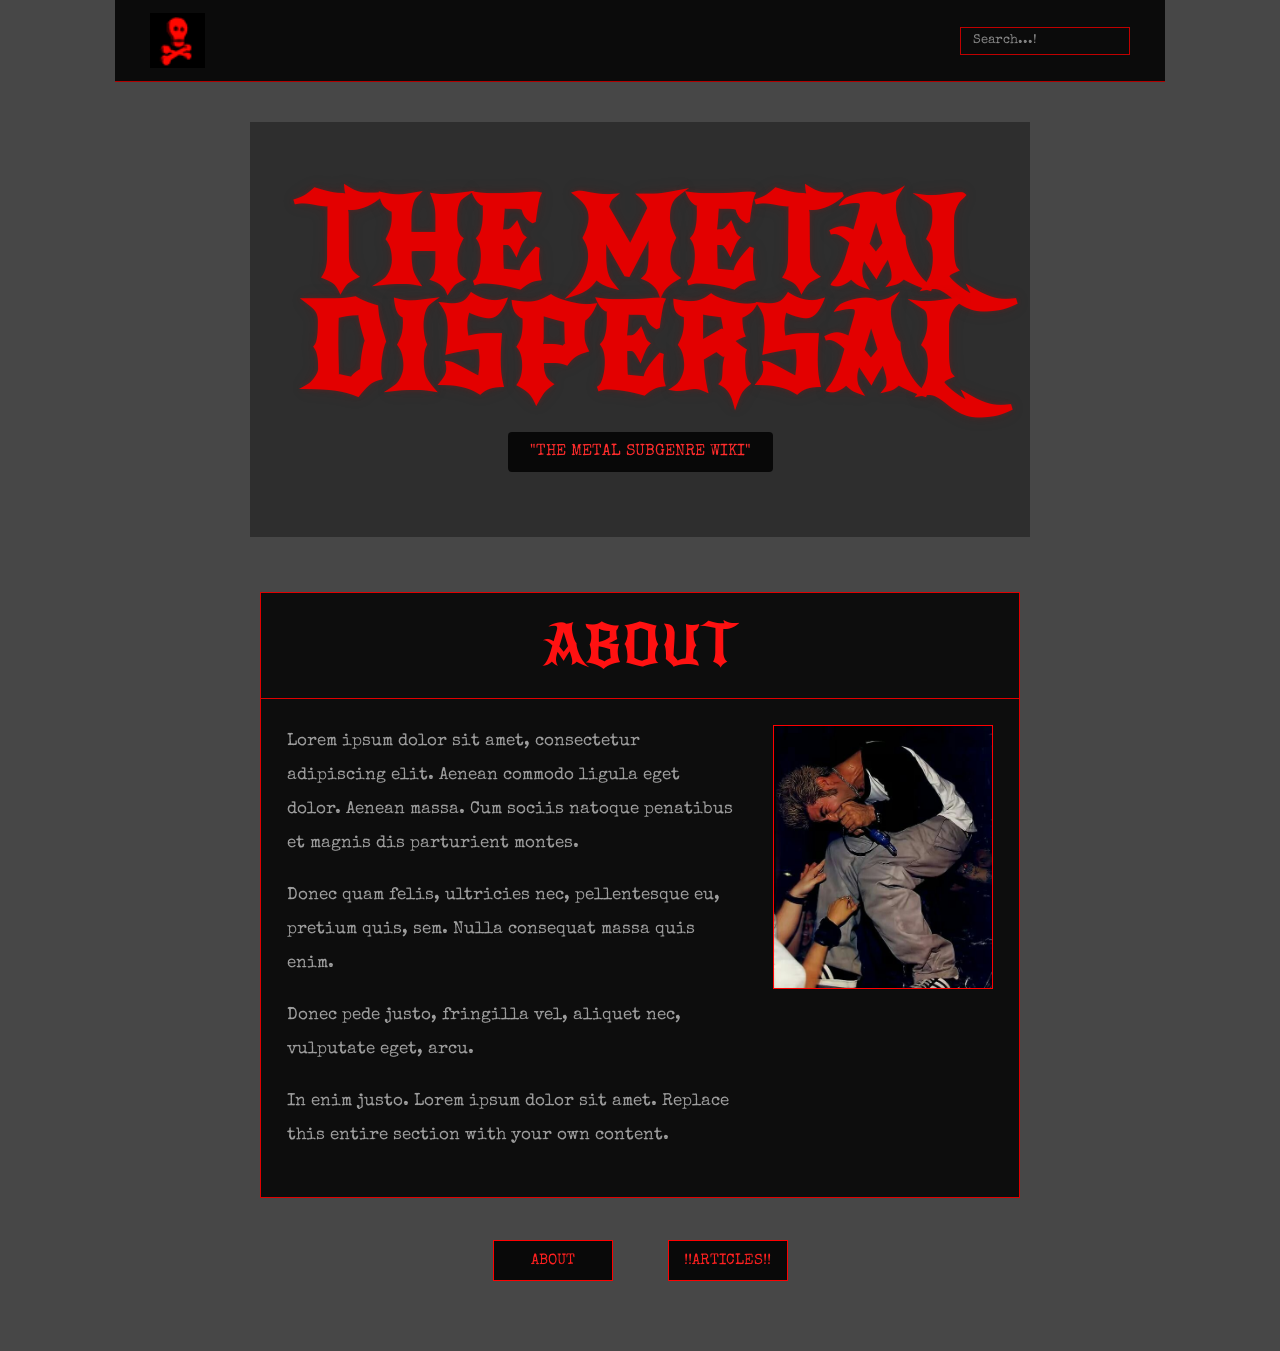
==== index.html @ 51d66cff "Add files via upload" ====
<!DOCTYPE html>
<html lang="en">

<head>

    <meta charset="UTF-8">
    <meta name="viewport" content="width=device-width, initial-scale=1.0">

    <title>The Metal Dispersal</title>

    <link rel="stylesheet" href="CSS/style.css">

    <!-- Fonts -->
    <link href="https://fonts.googleapis.com/css2?family=New+Rocker&family=Special+Elite&display=swap" rel="stylesheet">

</head>

<body>

<div class="background-overlay">

    <!-- ================= HEADER ================= -->

    <header class="topbar">

        <div class="logo">

            <!-- remember 2 use this 4 every fuckass page-->
            <a href="index.html"><img src="IMG/evilskull.gif" alt="Logo"></a>
            

        </div>

        <div class="marquee">

            <div class="marquee-track">

                Welcome to The Metal Dispersal! • Welcome to The Metal Dispersal! • Welcome to The Metal Dispersal! •

            </div>

        </div>

        <div class="search">

            <input type="text" placeholder="Search...!">

        </div>

    </header>


    <!-- ================= HERO ================= -->

    <section class="hero">

        <div class="hero-overlay">

            <h1>

                THE METAL<br>
                DISPERSAL

            </h1>

            <div class="hero-subtitle">

                "THE METAL SUBGENRE WIKI"

            </div>

        </div>

    </section>



    <!-- ================= ABOUT ================= -->

    <section class="content-box">

        <div class="section-title">

            ABOUT

        </div>

        <div class="content">

            <div class="article">

                <p>

                    Lorem ipsum dolor sit amet, consectetur adipiscing elit.
                    Aenean commodo ligula eget dolor.
                    Aenean massa.
                    Cum sociis natoque penatibus et magnis dis parturient montes.

                </p>

                <p>

                    Donec quam felis, ultricies nec,
                    pellentesque eu,
                    pretium quis,
                    sem.

                    Nulla consequat massa quis enim.

                </p>

                <p>

                    Donec pede justo,
                    fringilla vel,
                    aliquet nec,
                    vulputate eget,
                    arcu.

                </p>

                <p>

                    In enim justo.
                    Lorem ipsum dolor sit amet.
                    Replace this entire section with your own content.

                </p>

            </div>


            <div class="image-box">

                <img src="IMG/chino.jpg" alt="chino moreno!">

            </div>

        </div>

    </section>



    <!-- ================= BUTTONS ================= -->

    <section class="menu-buttons">

        <a href="index.html" class="btn">ABOUT</a>

        <a href="articlespage.html" class="btn">!!ARTICLES!!</a>

    </section>


</div>

</body>

</html>
---- CSS/style.css ----
/* =========================
   THE METAL DISPERSAL
   style.css
=========================*/

*{
    margin:0;
    padding:0;
    box-sizing:border-box;
}

html{
    scroll-behavior:smooth;
}

body{

    background:
    linear-gradient(rgba(0,0,0,.72),rgba(0,0,0,.72)),
    url("https://gcdnb.pbrd.co/images/L914qjxin8GW.jpg");

    background-size:cover;

    font-family:"Special Elite", monospace;

    color:#bdbdbd;
}


/* MAIN WRAPPER */

.background-overlay{

    width:1050px;

    margin:auto;

    min-height:100vh;

}



/* =========================
        HEADER
========================= */

.topbar{

    width:100%;

    height:82px;

    display:flex;

    align-items:center;

    justify-content:space-between;

    padding:0 35px;

    background:rgba(8,8,8,.95);

    border-bottom:1px solid #b00000;

}


/* LOGO */

.logo{

    width:70px;

}

.logo img{

    width:55px;

    display:block;

}



/* =========================
        MARQUEE
========================= */

.marquee{

    flex:1;

    margin:0 40px;

    overflow:hidden;

    white-space:nowrap;

}

.marquee-track{

    display:inline-block;

    padding-left:100%;

    color:#df1010;

    font-size:18px;

    letter-spacing:7px;

    animation:marquee 18s linear infinite;

}

@keyframes marquee{

    from{

        transform:translateX(0);

    }

    to{

        transform:translateX(-100%);

    }

}



/* =========================
      SEARCH BAR
========================= */

.search input{

    width:170px;

    height:28px;

    background:#0b0b0b;

    border:1px solid #c00000;

    color:#cfcfcf;

    padding-left:12px;

    outline:none;

    font-family:"Special Elite";

}

.search input::placeholder{

    color:#888;

}



/* =========================
        HERO
========================= */

.hero{

    margin-top:40px;

    display:flex;

    justify-content:center;

}

.hero-overlay{

    width:780px;

    background:rgba(0,0,0,.35);

    text-align:center;

    padding:70px 0 65px;

}


/* TITLE */

.hero h1{

    font-family:"New Rocker";

    color:#e30000;

    font-size:118px;

    line-height:0.9;

    letter-spacing:2px;

    text-shadow:

    0 0 5px rgba(255,0,0,.20),

    0 0 15px rgba(120,0,0,.15);

}



/* SUBTITLE */

.hero-subtitle{

    margin-top:28px;

    display:inline-block;

    background:#080808;

    color:#ff2c2c;

    border-radius:4px;

    padding:12px 22px;

    font-size:16px;

}



/* =========================
      CONTENT BOX
========================= */

.content-box{

    width:760px;

    margin:55px auto 0;

    border:1px solid #e00000;

    background:rgba(0,0,0,.82);

}


/* SECTION TITLE */

.section-title{

    font-family:"New Rocker";

    color:#ff1111;

    font-size:56px;

    text-align:center;

    padding:18px;

    border-bottom:1px solid #e00000;

}



/* CONTENT */

.content{

    display:flex;

    justify-content:space-between;

    padding:26px;

    gap:35px;

}



/* TEXT */

.article{

    flex:1;

    font-size:17px;

    line-height:2.0;

    color:#9d9d9d;

}

.article p{

    margin-bottom:18px;

}



/* IMAGE */

.image-box{

    width:220px;

}

.image-box img{

    width:100%;

    display:block;

    border:1px solid red;

}



/* =========================
        BUTTONS
========================= */

.menu-buttons{

    display:flex;

    justify-content:center;

    gap:55px;

    margin:42px 0 70px;

}

.btn{

    width:120px;

    text-align:center;

    padding:12px 0;

    border:1px solid red;

    text-decoration:none;

    color:#ff2020;

    background:#090909;

    transition:.3s;

    font-size:15px;

}

.btn:hover{

    background:#a10000;

    color:white;

    box-shadow:0 0 12px rgba(255,0,0,.4);

}
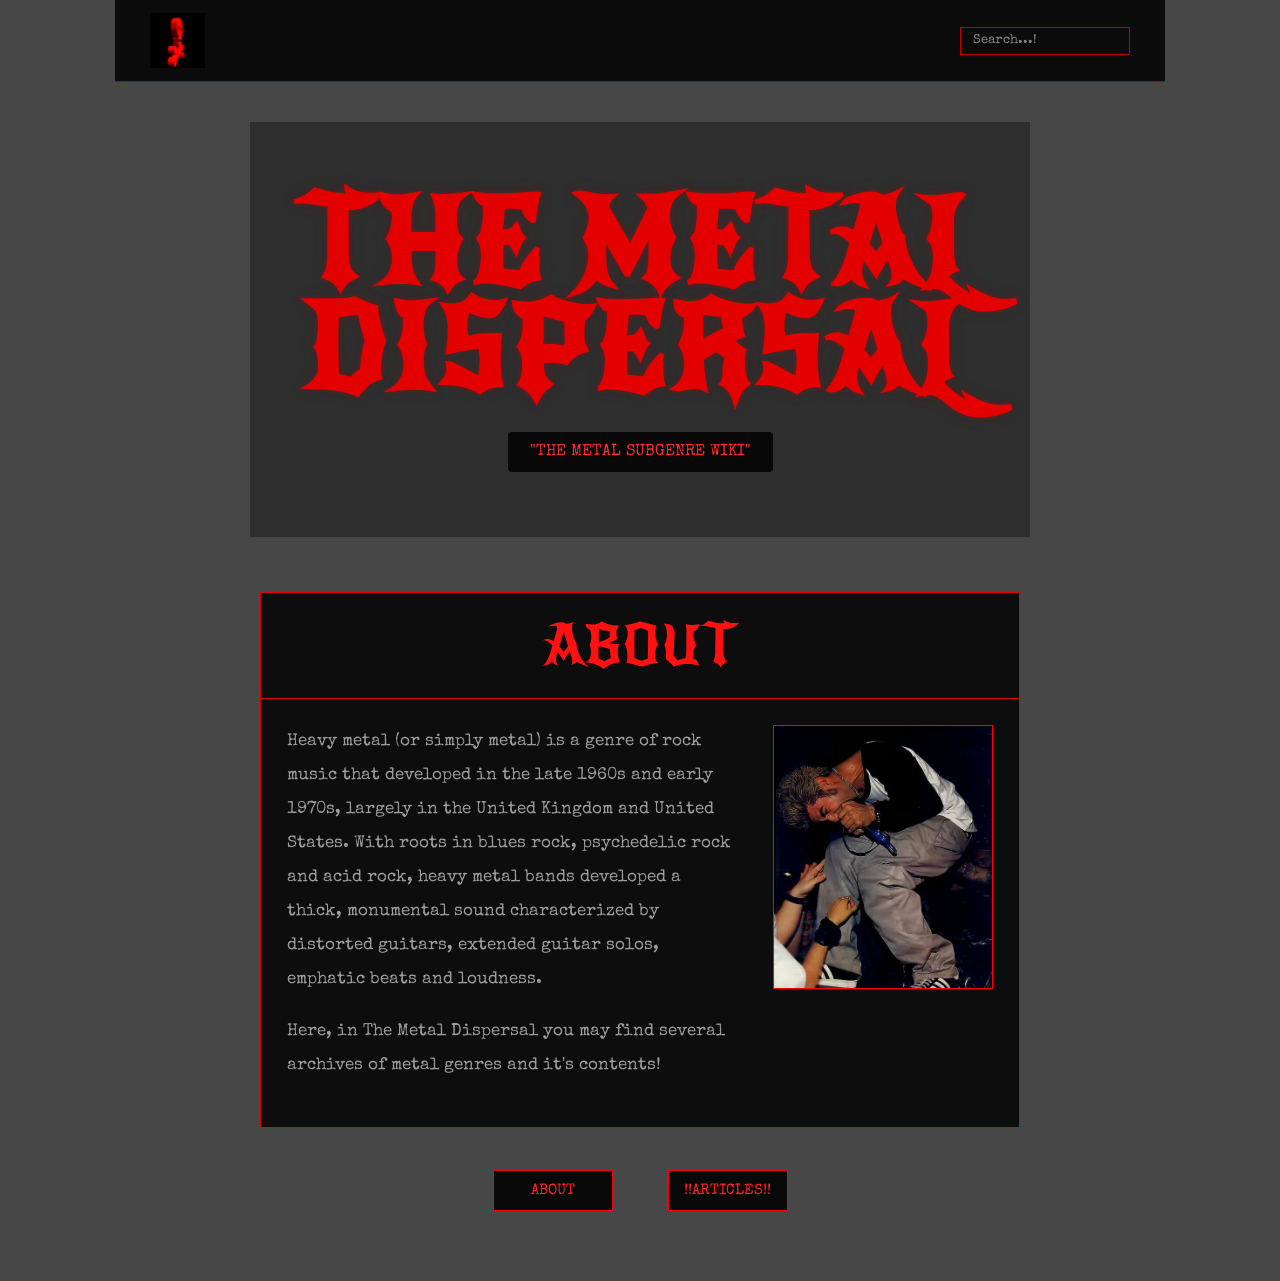
==== commit c5881b63: "Update index.html" ====
--- a/index.html
+++ b/index.html
@@ -90,40 +90,27 @@
             <div class="article">
 
                 <p>
-
-                    Lorem ipsum dolor sit amet, consectetur adipiscing elit.
-                    Aenean commodo ligula eget dolor.
-                    Aenean massa.
-                    Cum sociis natoque penatibus et magnis dis parturient montes.
+Heavy metal (or simply metal) is a genre of rock music that developed in the late 1960s and early 1970s, 
+                    largely in the United Kingdom and United States. With roots in blues rock, psychedelic rock and acid rock, 
+                    heavy metal bands developed a thick, monumental sound characterized by distorted guitars, extended guitar solos,
+                     emphatic beats and loudness.
 
                 </p>
 
                 <p>
 
-                    Donec quam felis, ultricies nec,
-                    pellentesque eu,
-                    pretium quis,
-                    sem.
-
-                    Nulla consequat massa quis enim.
+                   Here, in The Metal Dispersal you may find several archives of metal genres and it's contents!
 
                 </p>
 
                 <p>
 
-                    Donec pede justo,
-                    fringilla vel,
-                    aliquet nec,
-                    vulputate eget,
-                    arcu.
-
+                   
                 </p>
 
                 <p>
 
-                    In enim justo.
-                    Lorem ipsum dolor sit amet.
-                    Replace this entire section with your own content.
+                  
 
                 </p>
 
@@ -157,4 +144,4 @@
 
 </body>
 
-</html>+</html>
